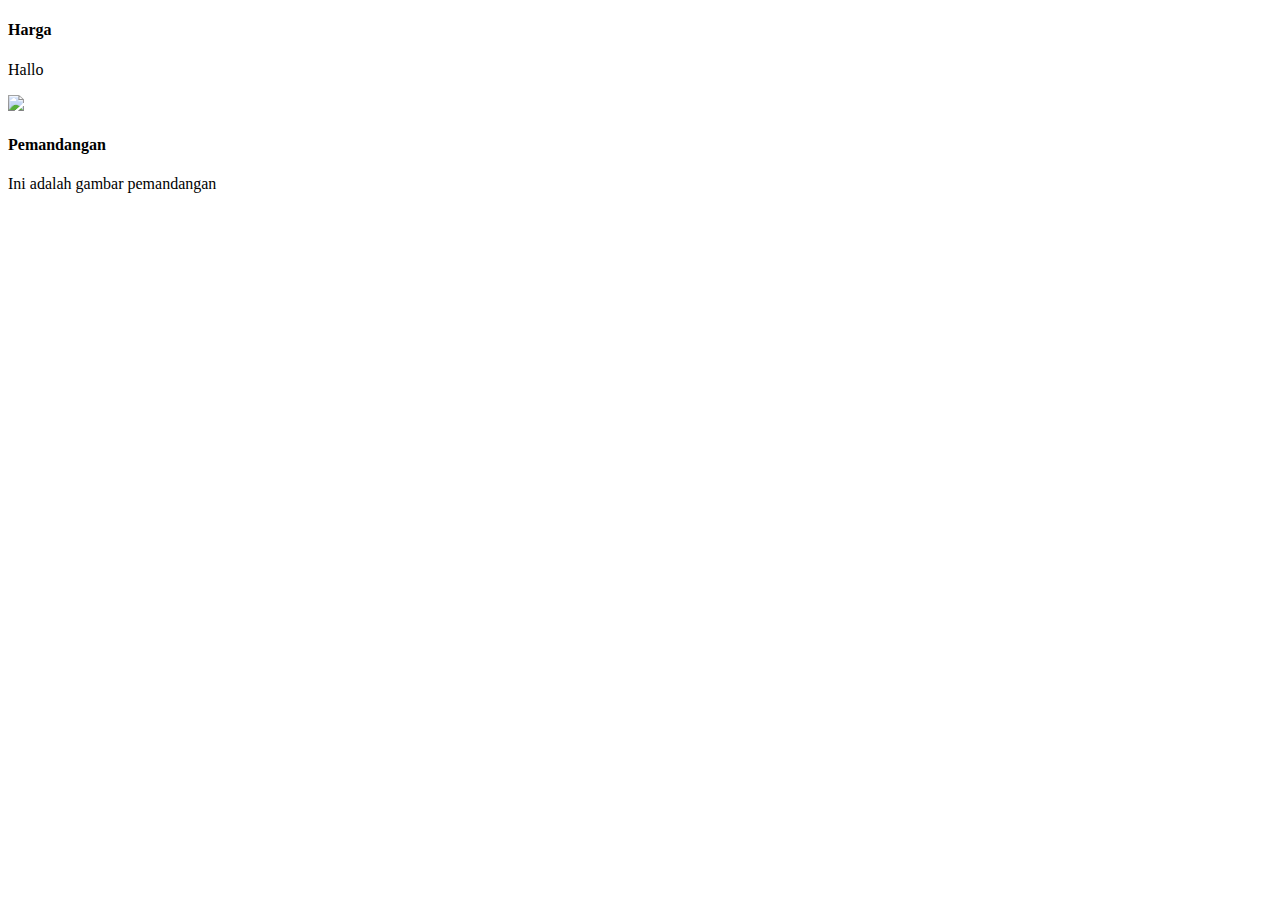
==== index.html @ f1e2ef35 "first commit" ====
<!DOCTYPE html>
<html lang="en">
<head>
    <meta charset="UTF-8">
    <meta name="viewport" content="width=device-width, initial-scale=1.0">
    <title>Card</title>
    <link rel="stylesheet" href="bootstrap/css/bootstrap.min.css" type="text/css">
</head>
<body>
    
<div class="container pt-5">
    <div class="row">
        <div class="col-3">
            <div class="card">
                <div class="card-header">
                    <h4 class="card-title">Harga</h4>
                </div>
                <div class="card-body">
                    <p>
                        Hallo
                    </p>
                </div>
                <div class="card-footer"></div>
            </div>
        </div>
        <div class="col-4">
            <div class="card">
                <img src="pemandangan.jpg" class="card-img-top">
                <div class="card-body">
                    <h4 class="card-title">Pemandangan</h4>
                    <div class="card-text">
                        Ini adalah gambar pemandangan
                    </div>
                </div>
            </div>
        </div>
    </div>
</div>

</body>
</html>
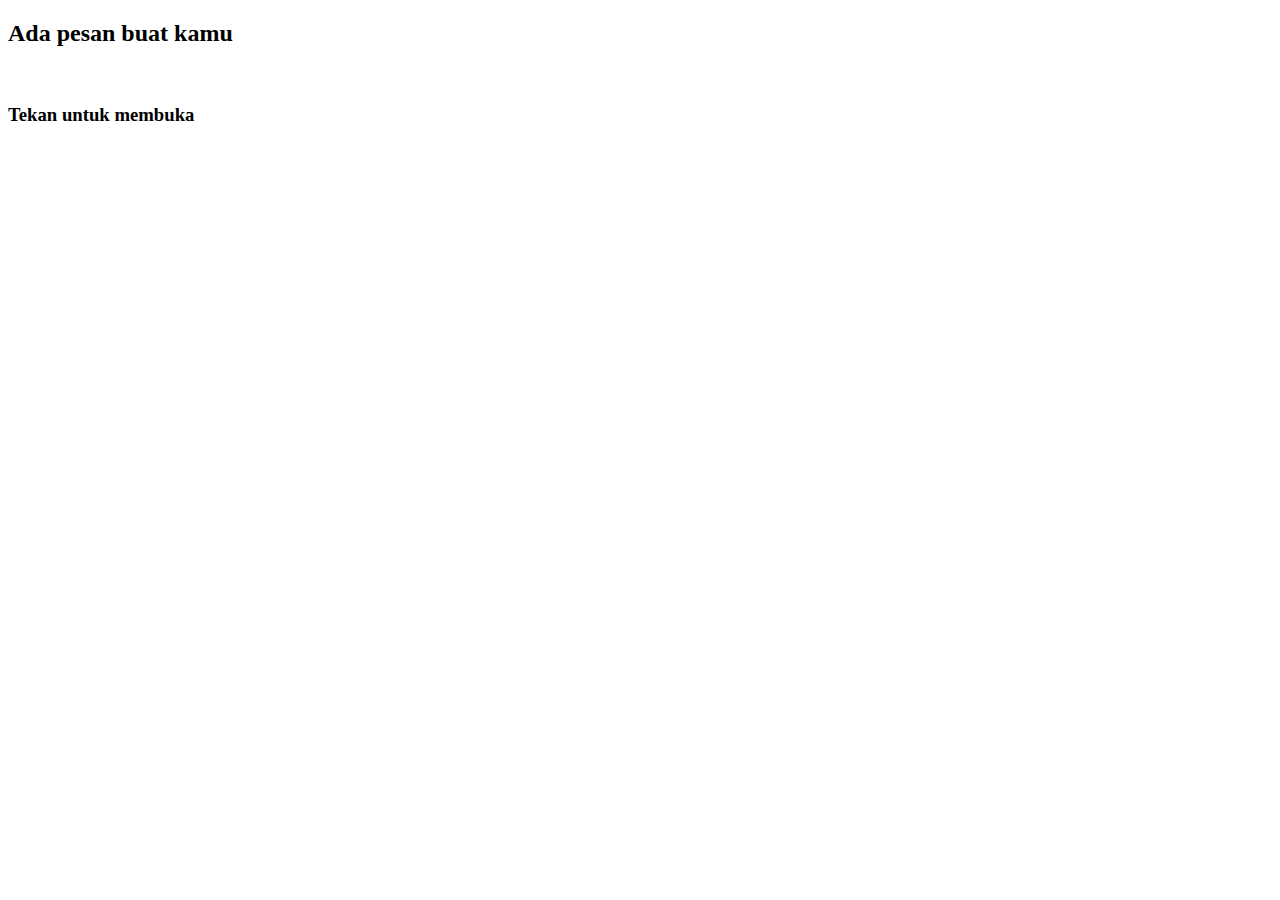
==== commit 525d6e65: "ubah" ====
--- a/index.html
+++ b/index.html
@@ -1,41 +1,65 @@
 <!DOCTYPE html>
 <html lang="en">
 <head>
-    <meta charset="UTF-8">
-    <meta name="viewport" content="width=device-width, initial-scale=1.0">
-    <title>Card</title>
-    <link rel="stylesheet" href="bootstrap/css/bootstrap.min.css" type="text/css">
+  <meta charset="UTF-8" />
+  <meta http-equiv="X-UA-Compatible" content="IE=edge" />
+  <meta name="viewport" content="width=device-width, initial-scale=1.0" />
+  <link rel="preconnect" href="https://fonts.googleapis.com" />
+  <link rel="preconnect" href="https://fonts.gstatic.com" crossorigin />
+  <link href="https://fonts.googleapis.com/css2?family=Ubuntu:wght@400;500;700&display=swap" rel="stylesheet" />
+  <script src="https://unpkg.com/aos@2.3.1/dist/aos.js"></script>
+  <link href="https://unpkg.com/aos@2.3.1/dist/aos.css" rel="stylesheet" />
+  <link href="https://fonts.googleapis.com/icon?family=Material+Icons+Sharp" rel="stylesheet" />
+  <script src="https://cdn.jsdelivr.net/npm/sweetalert2@11.4.4/dist/sweetalert2.all.min.js"></script>
+  <title>Happy Birth Day</title>
+  <link rel="stylesheet" href="https://dekatutorial.github.io/spl/s.css" />
+  <script src="https://dekatutorial.github.io/spl/s.js"></script>
+  <style>
+    .open {
+      cursor: pointer;
+    }
+
+    .card {
+      transition: transform 0.3s ease-in-out;
+    }
+
+    .card:hover {
+      transform: scale(1.1);
+    }
+
+    /* Tambahkan gaya untuk animasi transisi */
+    .page-transition {
+      opacity: 1;
+      transition: opacity 0.5s ease-in-out;
+    }
+
+    .page-hidden {
+      opacity: 0;
+    }
+  </style>
 </head>
-<body>
-    
-<div class="container pt-5">
-    <div class="row">
-        <div class="col-3">
-            <div class="card">
-                <div class="card-header">
-                    <h4 class="card-title">Harga</h4>
-                </div>
-                <div class="card-body">
-                    <p>
-                        Hallo
-                    </p>
-                </div>
-                <div class="card-footer"></div>
-            </div>
-        </div>
-        <div class="col-4">
-            <div class="card">
-                <img src="pemandangan.jpg" class="card-img-top">
-                <div class="card-body">
-                    <h4 class="card-title">Pemandangan</h4>
-                    <div class="card-text">
-                        Ini adalah gambar pemandangan
-                    </div>
-                </div>
-            </div>
-        </div>
+<body class="body" data-aos-easing="ease-in-out" data-aos-duration="800" data-aos-once="true">
+  <div class="open" onclick="bukaSurat()">
+    <div class="card" onmouseenter="zoomIn(this)" onmouseleave="zoomOut(this)">
+      <h2>Ada pesan buat kamu</h2>
+      <img class="mail" src="https://dekatutorial.github.io/spesial_mail.png" alt="" srcset="" />
+      <h3>Tekan untuk membuka</h3>
     </div>
-</div>
+  </div>
 
+  <script>
+    // Inisialisasi AOS
+    AOS.init();
+
+    function bukaSurat() {
+      // Terapkan efek transisi saat berpindah halaman
+      document.body.classList.add('page-hidden');
+
+      // Arahkan pengguna ke halaman lain setelah efek transisi
+      setTimeout(function () {
+        window.location.href = 'isi.html';
+      }, 500); // Sesuaikan waktu berdasarkan durasi transisi Anda
+    }
+  </script>
 </body>
-</html>+</html>
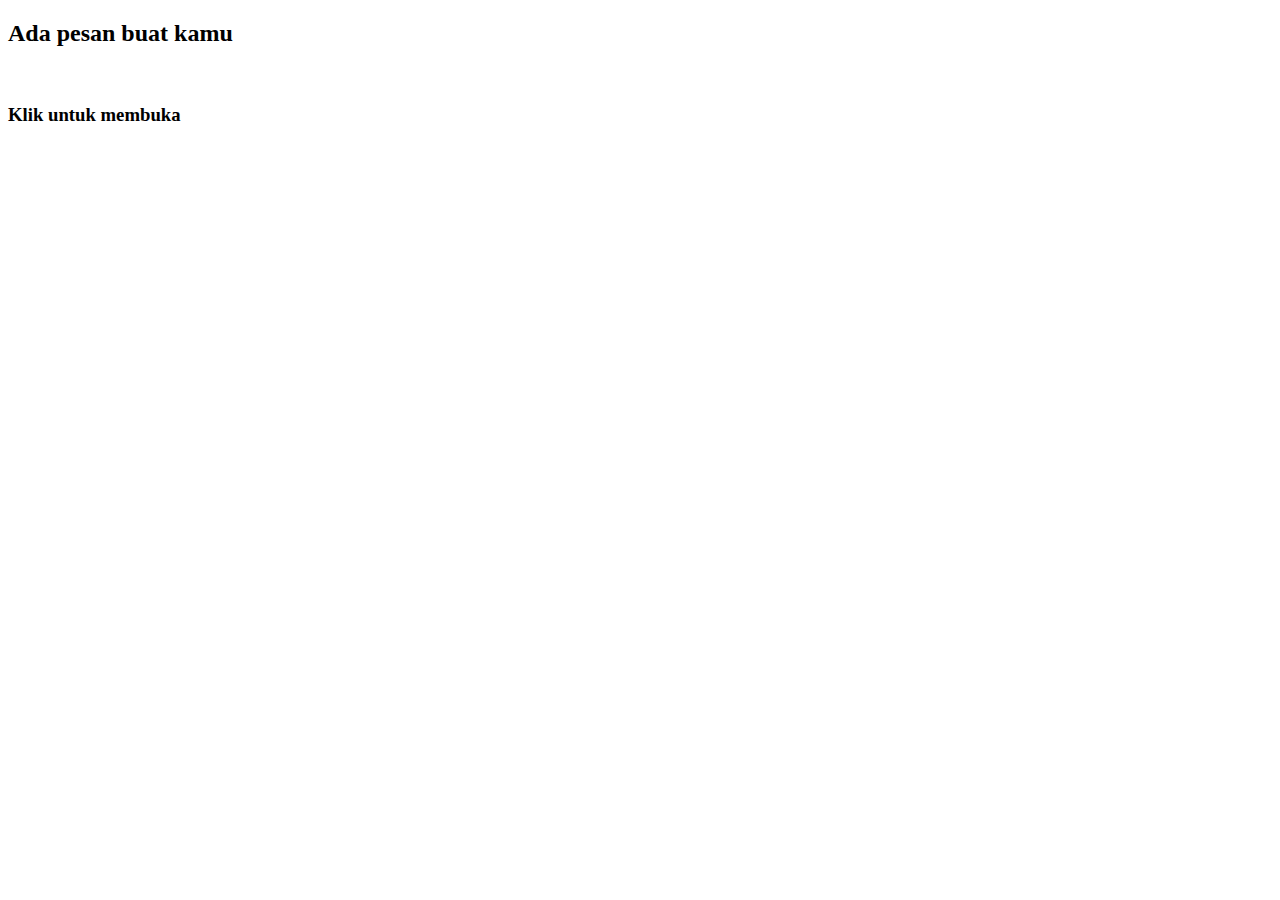
==== commit 838dece6: "set" ====
--- a/index.html
+++ b/index.html
@@ -11,6 +11,7 @@
   <link href="https://unpkg.com/aos@2.3.1/dist/aos.css" rel="stylesheet" />
   <link href="https://fonts.googleapis.com/icon?family=Material+Icons+Sharp" rel="stylesheet" />
   <script src="https://cdn.jsdelivr.net/npm/sweetalert2@11.4.4/dist/sweetalert2.all.min.js"></script>
+  <link rel="icon" href="download__7_-removebg-preview.png" type="image/x-icon">
   <title>Happy Birth Day</title>
   <link rel="stylesheet" href="https://dekatutorial.github.io/spl/s.css" />
   <script src="https://dekatutorial.github.io/spl/s.js"></script>
@@ -43,7 +44,7 @@
     <div class="card" onmouseenter="zoomIn(this)" onmouseleave="zoomOut(this)">
       <h2>Ada pesan buat kamu</h2>
       <img class="mail" src="https://dekatutorial.github.io/spesial_mail.png" alt="" srcset="" />
-      <h3>Tekan untuk membuka</h3>
+      <h3>Klik untuk membuka</h3>
     </div>
   </div>
 
